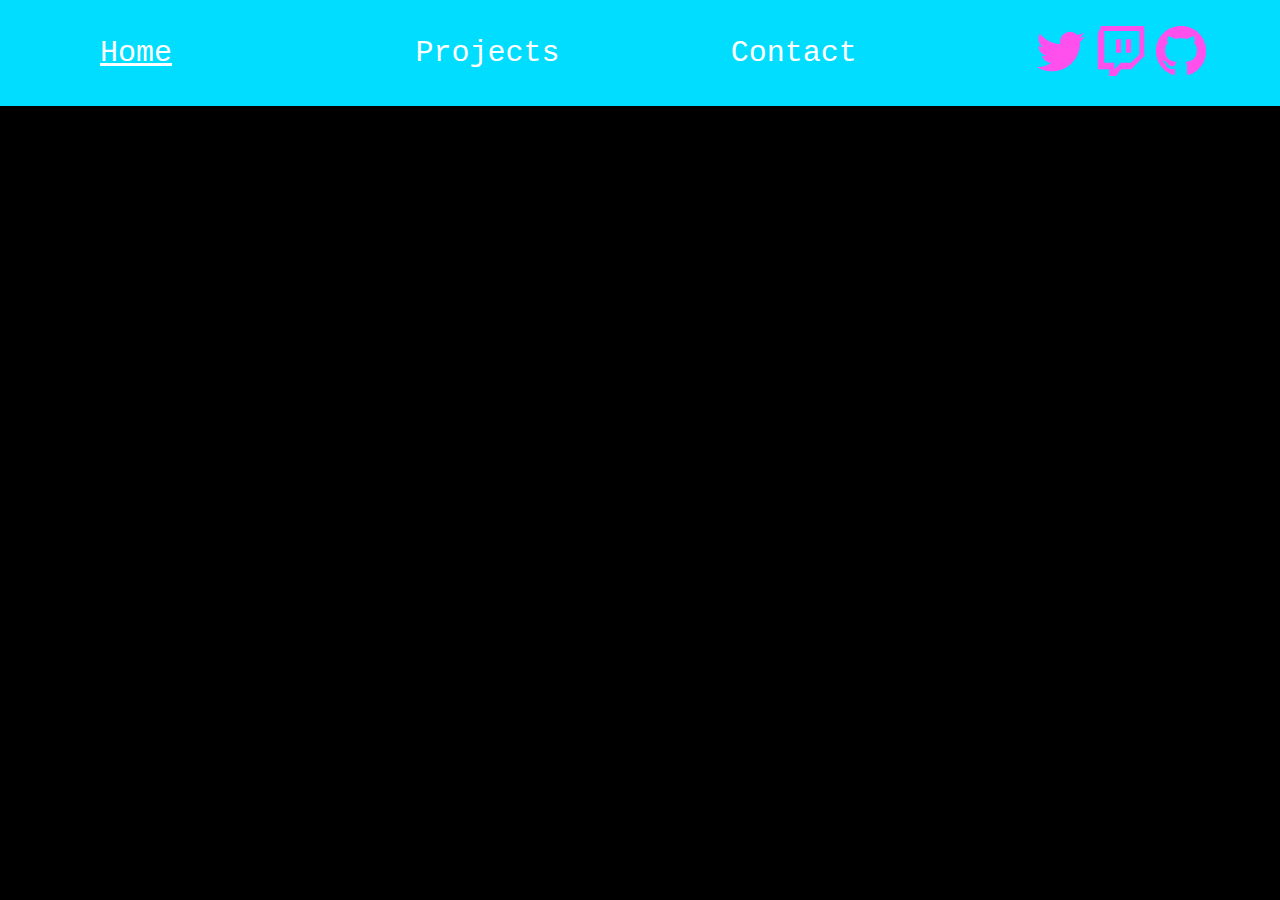
==== about.html @ 27003c51 "yote" ====
<!DOCTYPE html>
<html>
<head>
    <title>RANAY MAJJI | ABOUT</title>
    <meta name="viewport" content="width=device-width, initial-scale=1">
    <link rel="stylesheet" type="text/css" media="screen" href="main.css" />
    <link rel="icon" href="logo.jpg">
</head>
<body>
        <header>
                <nav>
                  <ul>
                    <menu>
                    <li><a href="index.html">Home</a> </li><li> Projects </li> <li> Contact </li>
                    </menu>
                    <div class="piclinks">
                     <li><a href="https://twitter.com/r_majji"><img src="twitterImage.png" width="50px" height="50px" alt="twitter"></a></li>
                     <li><a href="https://www.twitch.tv/happykartman"><img src="twitchImage.png" width="50px" height="50px" alt="twitch"></a></li>
                     <li><a href="https://github.com/majjiranay"><img src="githubImage.png" width="50px" height="50px" alt="github"></a></li>
                    </div>
                    </ul>
                </nav>
            </header>
</body>
</html>
---- main.css ----
html, body{
    margin: 0px;
    padding: 0px;
    background: black;
}
header {
    width: 1700px;
    position: fixed;
    background-color:#00ddff;
  }
menu li
{
    font-family: 'Courier New', Courier, monospace;
    padding: 20px;
    width: 17%;
    font-size: 30px;
    list-style: none;
    height: 50px;
    float: left;
    color: white;
}
nav a:visited, a:link{
    color: white;

}
.piclinks li{
    padding: 10px;
    width: 40px;
    float: left;
    background: #00ddff;
    list-style: none;
    height: 50px;
}
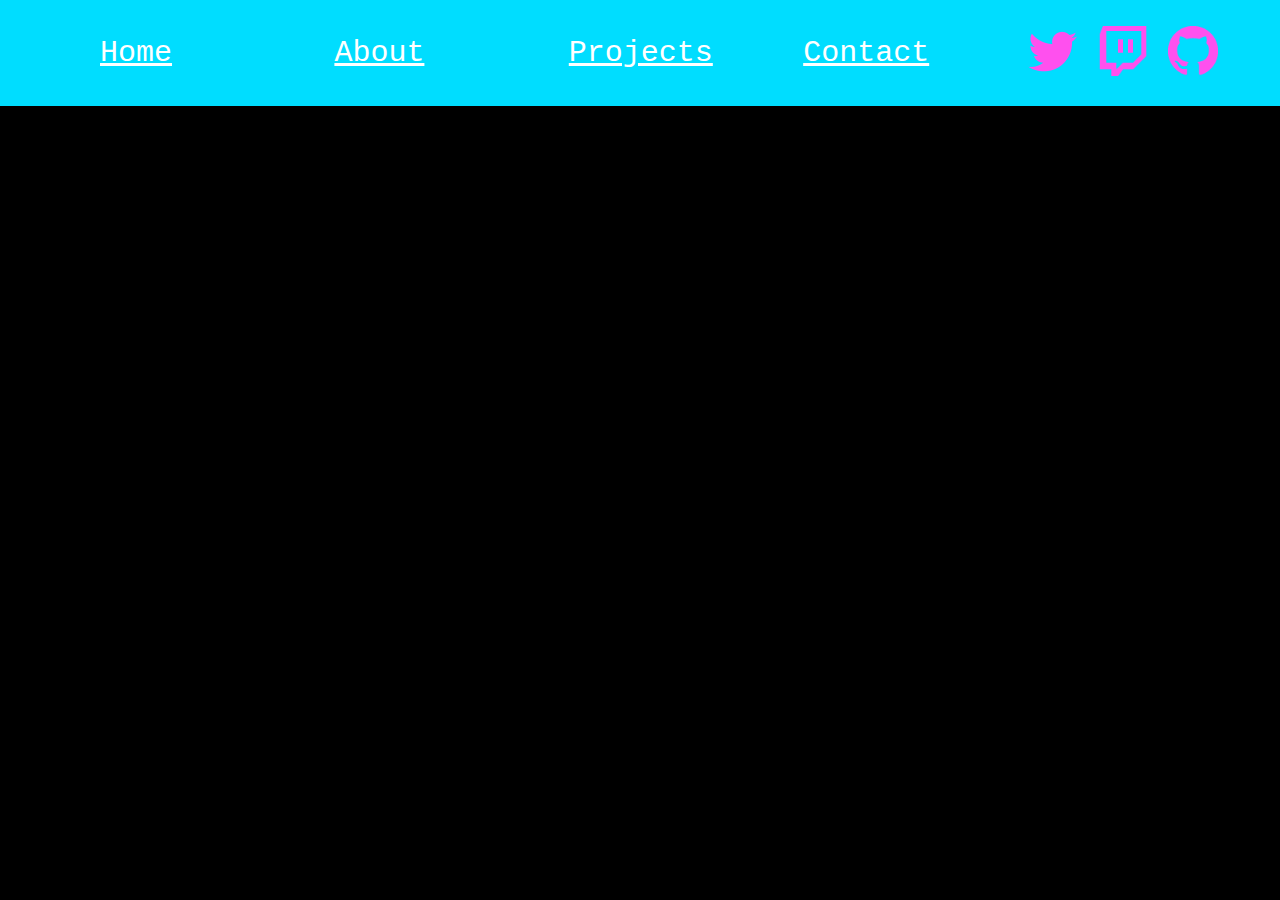
==== commit dda00405: "final v1" ====
--- a/about.html
+++ b/about.html
@@ -11,7 +11,7 @@
                 <nav>
                   <ul>
                     <menu>
-                    <li><a href="index.html">Home</a> </li><li> Projects </li> <li> Contact </li>
+                    <li><a href="index.html">Home</a></li> <li><a href="about.html">About</a> </li><li><a href="projects.html"> Projects</a> </li> <li><a href="contact.html"> Contact</a> </li>
                     </menu>
                     <div class="piclinks">
                      <li><a href="https://twitter.com/r_majji"><img src="twitterImage.png" width="50px" height="50px" alt="twitter"></a></li>
@@ -20,6 +20,4 @@
                     </div>
                     </ul>
                 </nav>
-            </header>
-</body>
-</html>+            </header>--- a/main.css
+++ b/main.css
@@ -12,7 +12,7 @@
 {
     font-family: 'Courier New', Courier, monospace;
     padding: 20px;
-    width: 17%;
+    width: 12%;
     font-size: 30px;
     list-style: none;
     height: 50px;
@@ -25,9 +25,45 @@
 }
 .piclinks li{
     padding: 10px;
-    width: 40px;
     float: left;
     background: #00ddff;
     list-style: none;
-    height: 50px;
+}
+.mepic{    
+    display: block;
+    margin-left: auto;
+    margin-right: auto;
+    position: absolute;
+    bottom: 0;
+    margin-left: -40px;
+}
+.yeet p{
+    font-size: 100px;
+    font-family: 'Courier New', Courier, monospace;
+    color: white;
+    float: right;
+    margin-top: 170px;
+}
+.smalltext p{
+    margin-right: -290px;
+    float: right;
+    font-size: 33px;
+    font-family: 'Courier New', Courier, monospace;
+    color: white;
+    margin-top: 340px;
+}
+button{
+    font-family: 'Courier New', Courier, monospace;
+    background: #00ddff;
+    color: white;
+    margin-top: 480px;
+    font-size: 45px;
+    float: right;
+    margin-right: -800px;
+    width: 250px;
+    height: 70px;
+}
+ a:visited, a:link{
+    color: white;
+
 }